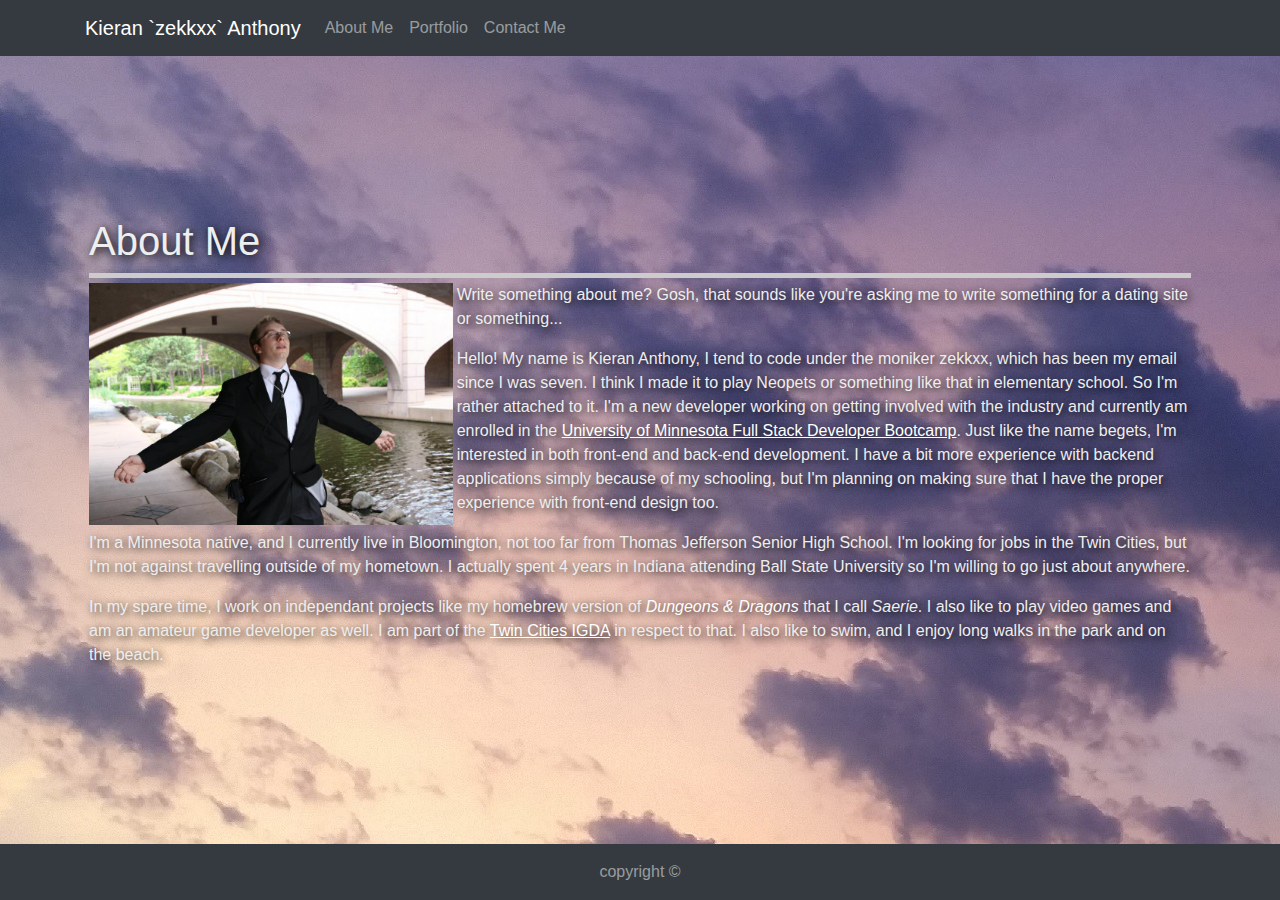
==== index.html @ 17c14c5a "Grabbed Bootstrap-Portfolio and rebranded as my permanent Portfolio." ====
<!DOCTYPE html>
<html>
    <head>
        <title>Kieran Anthony - About Me</title>
        <meta charset="utf-8" />
        <meta lang="en" />
        <link rel="stylesheet" href="assets/css/style.css">
        <link rel="stylesheet" href="https://stackpath.bootstrapcdn.com/bootstrap/4.3.1/css/bootstrap.min.css" integrity="sha384-ggOyR0iXCbMQv3Xipma34MD+dH/1fQ784/j6cY/iJTQUOhcWr7x9JvoRxT2MZw1T" crossorigin="anonymous">
        <script src="https://code.jquery.com/jquery-3.3.1.slim.min.js" integrity="sha384-q8i/X+965DzO0rT7abK41JStQIAqVgRVzpbzo5smXKp4YfRvH+8abtTE1Pi6jizo" crossorigin="anonymous"></script>
        <script src="https://stackpath.bootstrapcdn.com/bootstrap/4.3.1/js/bootstrap.min.js" integrity="sha384-JjSmVgyd0p3pXB1rRibZUAYoIIy6OrQ6VrjIEaFf/nJGzIxFDsf4x0xIM+B07jRM" crossorigin="anonymous"></script>
    </head>
    <body class="d-flex justify-content-between flex-column align-items-center myBody">
        <!--This marks the beginning of the navigation bar-->
        <nav class="fullbar navbar sticky-top navbar-expand-lg navbar-dark bg-dark">
            <div class="container">
                <a class="navbar-brand" href="index.html">Kieran `zekkxx` Anthony</a>
                <button class="navbar-toggler" type="button" data-toggle="collapse" data-target="#navbarSupportedContent" aria-controls="navbarSupportedContent" aria-expanded="false" aria-label="Toggle navigation">
                    <span class="navbar-toggler-icon"></span>
                </button>
                <div class="collapse navbar-collapse" id="navbarSupportedContent">
                    <ul class="navbar-nav">
                        <li class="nav-item">
                            <a class="nav-link" href="index.html">About Me</a>
                        </li>
                        <li class="nav-item">
                            <a class="nav-link" href="portfolio.html">Portfolio</a>
                        </li>
                        <li class="nav-item">
                            <a class="nav-link" href="contact.html">Contact Me</a>
                        </li>
                    </ul>
                </div>
            </div>
        </nav>
        <!--This marks the beginning of the main content-->
        <div class="container mainContent">
            <div class="p-1">
                <h1>About Me</h1>
                <div class="breakBar"></div>
                <img src="assets/images/KieranAnthony.jpg" alt="Kieran Anthony" width="33%" style="float: left" class="mr-1"/>
                <p>Write something about me? Gosh, that sounds like you're asking me to write something for a dating site or something...</p>
                <p>Hello! My name is Kieran Anthony, I tend to code under the moniker zekkxx, which has been my email since I was seven. I think I made it to play Neopets or something like that in elementary school. So I'm rather attached to it. I'm a new developer working on getting involved with the industry and currently am enrolled in the <a target="_blank" href="https://bootcamp.umn.edu/">University of Minnesota Full Stack Developer Bootcamp</a>. Just like the name begets, I'm interested in both front-end and back-end development. I have a bit more experience with backend applications simply because of my schooling, but I'm planning on making sure that I have the proper experience with front-end design too.</p>
                <p>I'm a Minnesota native, and I currently live in Bloomington, not too far from Thomas Jefferson Senior High School. I'm looking for jobs in the Twin Cities, but I'm not against travelling outside of my hometown. I actually spent 4 years in Indiana attending Ball State University so I'm willing to go just about anywhere.</p>
                <p>In my spare time, I work on independant projects like my homebrew version of <a target="_blank" class="hiddenLink" href="http://dnd.wizards.com/"><em>Dungeons & Dragons</em></a> that I call <em>Saerie</em>. I also like to play video games and am an amateur game developer as well. I am part of the <a target="_blank" href="http://www.igdatc.org/">Twin Cities IGDA</a> in respect to that. I also like to swim, and I enjoy long walks in the park and on the beach.</p>
            </div>
        </div>
        <!--This marks the beginning of the footer-->
        <nav class="fullbar navbar navbar-expand-lg navbar-dark bg-dark">
            <span class="navbar-text ml-auto mr-auto">copyright &copy;</span>
        </nav>
        <script src="https://cdnjs.cloudflare.com/ajax/libs/popper.js/1.14.7/umd/popper.min.js" integrity="sha384-UO2eT0CpHqdSJQ6hJty5KVphtPhzWj9WO1clHTMGa3JDZwrnQq4sF86dIHNDz0W1" crossorigin="anonymous"></script>
    </body>
</html>
---- assets/css/style.css ----
html, body{
    height: 100%;
    width: 100%;
}
.myBody{
    background-image: url(../images/Open_Sky.jpg);
}
.fullbar{
    width: 100%;
}
.imgText{
    position: absolute;
    width: 300px;
    bottom: 10%;
    color: white;
    background-color: #4aaaa5;
    transform: translate(-100%, 0%);
    padding-top: 5%;
    padding-bottom: 5%;
}
.imgContainer{
    width: 100%;
    position: relative;
    text-align: center;
}
.breakBar{
    height: 5px;
    margin-bottom: 5px;
    background-color: #cccccc;
}
.mainContent{
    color: #eeeeee;
    text-shadow: 2px 2px 10px black;
}
.mainContent a{
    color: white;
    text-decoration-color: white;
    text-decoration-line: underline;
}
.mainContent a:hover{
    text-decoration: orange;
    text-decoration-line: underline;
    text-shadow: 2px 2px 10px orange;
    color: #dddddd;
}
a.hiddenLink{
    text-decoration: none;
}
a img:hover{
    opacity: 0.7;
    transition: 1s ease;
}
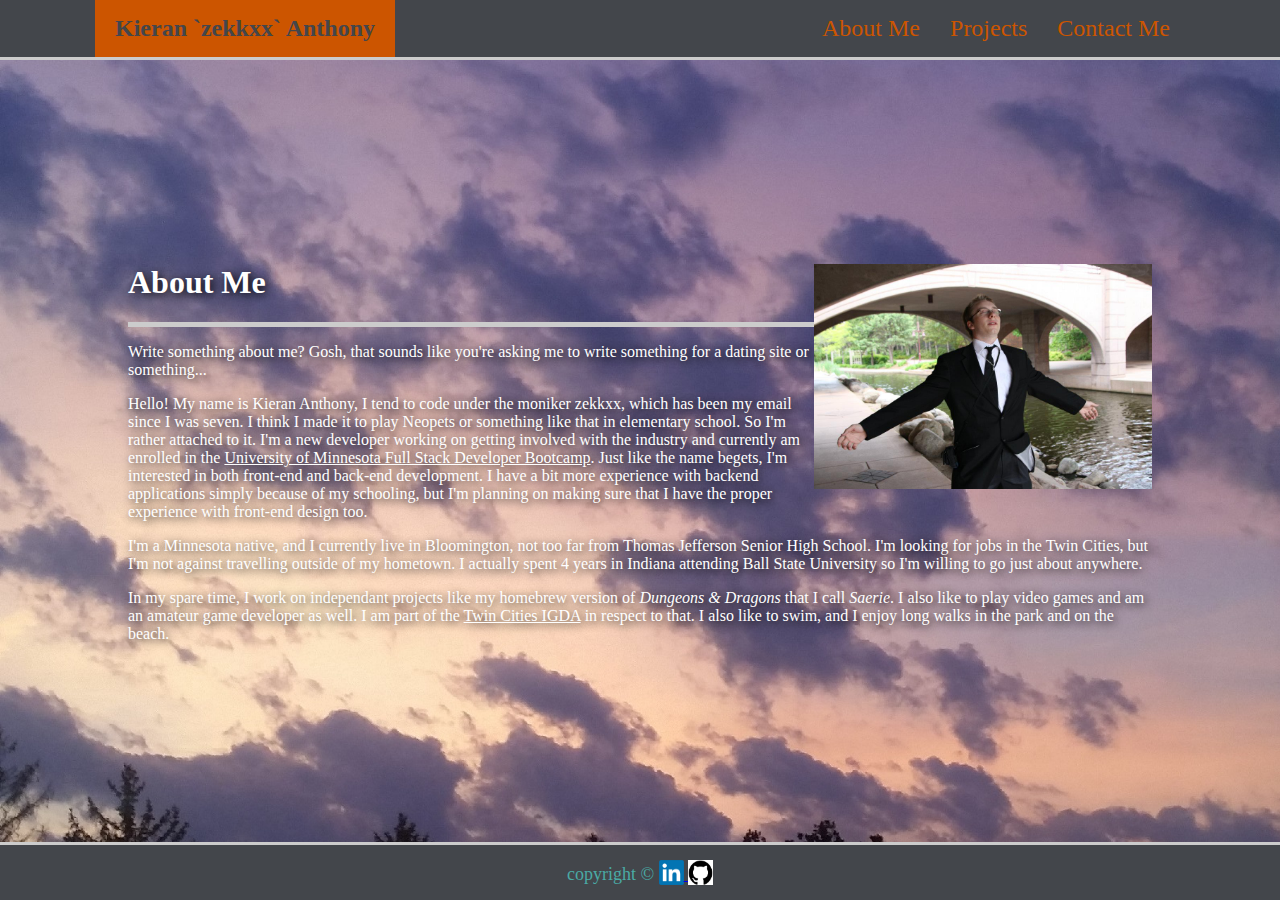
==== commit 048b545c: "Created responsive webpage including navbar without utilizing Bootstrap. Currently dependent upon jQ" ====
--- a/index.html
+++ b/index.html
@@ -1,53 +1,48 @@
 <!DOCTYPE html>
-<html>
-    <head>
-        <title>Kieran Anthony - About Me</title>
-        <meta charset="utf-8" />
-        <meta lang="en" />
-        <link rel="stylesheet" href="assets/css/style.css">
-        <link rel="stylesheet" href="https://stackpath.bootstrapcdn.com/bootstrap/4.3.1/css/bootstrap.min.css" integrity="sha384-ggOyR0iXCbMQv3Xipma34MD+dH/1fQ784/j6cY/iJTQUOhcWr7x9JvoRxT2MZw1T" crossorigin="anonymous">
-        <script src="https://code.jquery.com/jquery-3.3.1.slim.min.js" integrity="sha384-q8i/X+965DzO0rT7abK41JStQIAqVgRVzpbzo5smXKp4YfRvH+8abtTE1Pi6jizo" crossorigin="anonymous"></script>
-        <script src="https://stackpath.bootstrapcdn.com/bootstrap/4.3.1/js/bootstrap.min.js" integrity="sha384-JjSmVgyd0p3pXB1rRibZUAYoIIy6OrQ6VrjIEaFf/nJGzIxFDsf4x0xIM+B07jRM" crossorigin="anonymous"></script>
-    </head>
-    <body class="d-flex justify-content-between flex-column align-items-center myBody">
-        <!--This marks the beginning of the navigation bar-->
-        <nav class="fullbar navbar sticky-top navbar-expand-lg navbar-dark bg-dark">
-            <div class="container">
-                <a class="navbar-brand" href="index.html">Kieran `zekkxx` Anthony</a>
-                <button class="navbar-toggler" type="button" data-toggle="collapse" data-target="#navbarSupportedContent" aria-controls="navbarSupportedContent" aria-expanded="false" aria-label="Toggle navigation">
-                    <span class="navbar-toggler-icon"></span>
-                </button>
-                <div class="collapse navbar-collapse" id="navbarSupportedContent">
-                    <ul class="navbar-nav">
-                        <li class="nav-item">
-                            <a class="nav-link" href="index.html">About Me</a>
-                        </li>
-                        <li class="nav-item">
-                            <a class="nav-link" href="portfolio.html">Portfolio</a>
-                        </li>
-                        <li class="nav-item">
-                            <a class="nav-link" href="contact.html">Contact Me</a>
-                        </li>
-                    </ul>
-                </div>
-            </div>
-        </nav>
-        <!--This marks the beginning of the main content-->
-        <div class="container mainContent">
-            <div class="p-1">
-                <h1>About Me</h1>
-                <div class="breakBar"></div>
-                <img src="assets/images/KieranAnthony.jpg" alt="Kieran Anthony" width="33%" style="float: left" class="mr-1"/>
-                <p>Write something about me? Gosh, that sounds like you're asking me to write something for a dating site or something...</p>
-                <p>Hello! My name is Kieran Anthony, I tend to code under the moniker zekkxx, which has been my email since I was seven. I think I made it to play Neopets or something like that in elementary school. So I'm rather attached to it. I'm a new developer working on getting involved with the industry and currently am enrolled in the <a target="_blank" href="https://bootcamp.umn.edu/">University of Minnesota Full Stack Developer Bootcamp</a>. Just like the name begets, I'm interested in both front-end and back-end development. I have a bit more experience with backend applications simply because of my schooling, but I'm planning on making sure that I have the proper experience with front-end design too.</p>
-                <p>I'm a Minnesota native, and I currently live in Bloomington, not too far from Thomas Jefferson Senior High School. I'm looking for jobs in the Twin Cities, but I'm not against travelling outside of my hometown. I actually spent 4 years in Indiana attending Ball State University so I'm willing to go just about anywhere.</p>
-                <p>In my spare time, I work on independant projects like my homebrew version of <a target="_blank" class="hiddenLink" href="http://dnd.wizards.com/"><em>Dungeons & Dragons</em></a> that I call <em>Saerie</em>. I also like to play video games and am an amateur game developer as well. I am part of the <a target="_blank" href="http://www.igdatc.org/">Twin Cities IGDA</a> in respect to that. I also like to swim, and I enjoy long walks in the park and on the beach.</p>
-            </div>
+<html lang="en">
+<head>
+    <meta charset="UTF-8">
+    <meta name="viewport" content="width=device-width, initial-scale=1.0">
+    <meta http-equiv="X-UA-Compatible" content="ie=edge">
+    <title>Kieran - About Me</title>
+    <link rel="stylesheet" href="assets/css/style.css">
+    <script src="https://ajax.googleapis.com/ajax/libs/jquery/3.3.1/jquery.min.js"></script>
+    <script src="assets/javascript/site.js"></script>
+</head>
+<body>
+    <button class="nav-button" value="open"></button>
+    <!--This marks the beginning of the navigation bar-->
+    <nav>
+        <div class="logo"><a href="#"><b>Kieran `zekkxx` Anthony</b></a></div>
+        <div class="nav-list">
+            <a href="./index.html">About Me</a>
+            <a href="./portfolio.html">Projects</a>
+            <a href="./contact.html">Contact Me</a>
         </div>
-        <!--This marks the beginning of the footer-->
-        <nav class="fullbar navbar navbar-expand-lg navbar-dark bg-dark">
-            <span class="navbar-text ml-auto mr-auto">copyright &copy;</span>
-        </nav>
-        <script src="https://cdnjs.cloudflare.com/ajax/libs/popper.js/1.14.7/umd/popper.min.js" integrity="sha384-UO2eT0CpHqdSJQ6hJty5KVphtPhzWj9WO1clHTMGa3JDZwrnQq4sF86dIHNDz0W1" crossorigin="anonymous"></script>
-    </body>
+    </nav>
+    <!--This marks the beginning of the main content-->
+    <div class="mainContent">
+        <div class="p-1">
+            <img src="assets/images/KieranAnthony.jpg" alt="Kieran Anthony" width="33%" style="float: right"/>
+            <h1>About Me</h1>
+            <div class="breakBar"></div>
+            <p>Write something about me? Gosh, that sounds like you're asking me to write something for a dating site or something...</p>
+            <p>Hello! My name is Kieran Anthony, I tend to code under the moniker zekkxx, which has been my email since I was seven. I think I made it to play Neopets or something like that in elementary school. So I'm rather attached to it. I'm a new developer working on getting involved with the industry and currently am enrolled in the <a target="_blank" href="https://bootcamp.umn.edu/">University of Minnesota Full Stack Developer Bootcamp</a>. Just like the name begets, I'm interested in both front-end and back-end development. I have a bit more experience with backend applications simply because of my schooling, but I'm planning on making sure that I have the proper experience with front-end design too.</p>
+            <p>I'm a Minnesota native, and I currently live in Bloomington, not too far from Thomas Jefferson Senior High School. I'm looking for jobs in the Twin Cities, but I'm not against travelling outside of my hometown. I actually spent 4 years in Indiana attending Ball State University so I'm willing to go just about anywhere.</p>
+            <p>In my spare time, I work on independant projects like my homebrew version of <a target="_blank" class="hiddenLink" href="http://dnd.wizards.com/"><em>Dungeons & Dragons</em></a> that I call <em>Saerie</em>. I also like to play video games and am an amateur game developer as well. I am part of the <a target="_blank" href="http://www.igdatc.org/">Twin Cities IGDA</a> in respect to that. I also like to swim, and I enjoy long walks in the park and on the beach.</p>
+        </div>
+    </div>
+    <!--This marks the beginning of the footer-->
+    <footer>
+        <span>
+            copyright &copy; 
+            <a target="_blank" href="https://www.linkedin.com/in/kieran-anthony-415908b4/">
+                <img class="logoImg" src="assets/images/logo_LinkedIn.png" alt="LinkedIn" height="25px" width="25px">
+            </a>
+            <a target="_blank" href="https://github.com/zekkxx">
+                <img class="logoImg" src="assets/images/logo_Github.png" alt="Github" height="25px" width="25px">
+            </a>
+        </span>
+    </footer>
+</body>
 </html>--- a/assets/css/style.css
+++ b/assets/css/style.css
@@ -1,12 +1,102 @@
 html, body{
     height: 100%;
     width: 100%;
+    margin: 0;
+    padding: 0;
 }
-.myBody{
+html{
     background-image: url(../images/Open_Sky.jpg);
+    background-repeat: no-repeat;
+    background-size: cover;
+    background-attachment: fixed;
 }
-.fullbar{
+body{
+    display: flex;
+    flex-direction: column;
+    justify-content: space-between;
+    align-items: center;
+}
+nav{
+    z-index: 1;
     width: 100%;
+    font-size: 1.5em;
+    background-color: #43464b;
+    display: flex;
+    flex-flow: row wrap;
+    justify-content: space-around;
+    top: 0;
+    position: sticky;
+    position: -webkit-sticky;
+    border-bottom-style: solid;
+    border-bottom-width: 3px;
+    border-bottom-color: #cccccc;
+}
+h2{
+    margin: 0px;
+}
+footer{
+    width: 100%;
+    background-color: #43464b;
+    border-top-style: solid;
+    border-top-width: 3px;
+    border-top-color: #cccccc;
+    color: #4aaaa5;
+    text-align: center;
+    font-size: 18px;
+    padding: 15px 0;
+}
+.logoImg{
+    display: inline;
+    vertical-align: bottom;
+}
+.logo{
+    padding: 15px 0;
+    width: 300px;
+    text-align: center;
+    background-color: #cc5500;
+}
+.logo a{
+    color: #43464b;
+    text-decoration: none;
+}
+.nav-button{
+    display: none;
+    z-index: 2;
+}
+.nav-list{
+    width: 600px;
+    margin: 0;
+    padding: 0;
+    display: flex;
+    flex-flow: row nowrap;
+    justify-content: flex-end;
+}
+.nav-list a{
+    text-decoration: none;
+    color: #cc5500;
+    padding: 15px;
+}
+.nav-list a:hover{
+    background-color: #4aaaa5;
+}
+.mainContent{
+    width: 80%;
+    color: white;
+    text-shadow: 2px 2px 10px black;
+}
+.mainContent a{
+    color: white;
+}
+.mainContent a:hover{
+    text-shadow: 2px 2px 10px #cc5500;
+}
+.hiddenLink{
+    text-decoration: none;
+}
+.breakBar{
+    height: 5px;
+    margin-bottom: 5px;
+    background-color: #cccccc;
 }
 .imgText{
     position: absolute;
@@ -23,30 +113,39 @@
     position: relative;
     text-align: center;
 }
-.breakBar{
-    height: 5px;
-    margin-bottom: 5px;
-    background-color: #cccccc;
+
+@media only screen and (max-width: 900px){
+    .nav-list{
+        justify-content: center;
+    }
 }
-.mainContent{
-    color: #eeeeee;
-    text-shadow: 2px 2px 10px black;
+
+@media only screen and (max-width: 600px){
+    nav{
+        justify-content: center;
+    }
+    .nav-button{
+        display: block;
+        position: fixed;
+        right: 3px;
+        top: 3px;
+        padding: 15px;
+        background-color: #AFE0FF;
+        border: none;
+        outline: none;
+        cursor: pointer;
+    }
+    .nav-list{
+        display: block;
+        padding: 0;
+    }
+    .nav-list a{
+        display: block;
+    }
 }
-.mainContent a{
-    color: white;
-    text-decoration-color: white;
-    text-decoration-line: underline;
+
+@media only screen and (max-width: 320px){
+    .logo{
+        display: none;
+    }
 }
-.mainContent a:hover{
-    text-decoration: orange;
-    text-decoration-line: underline;
-    text-shadow: 2px 2px 10px orange;
-    color: #dddddd;
-}
-a.hiddenLink{
-    text-decoration: none;
-}
-a img:hover{
-    opacity: 0.7;
-    transition: 1s ease;
-}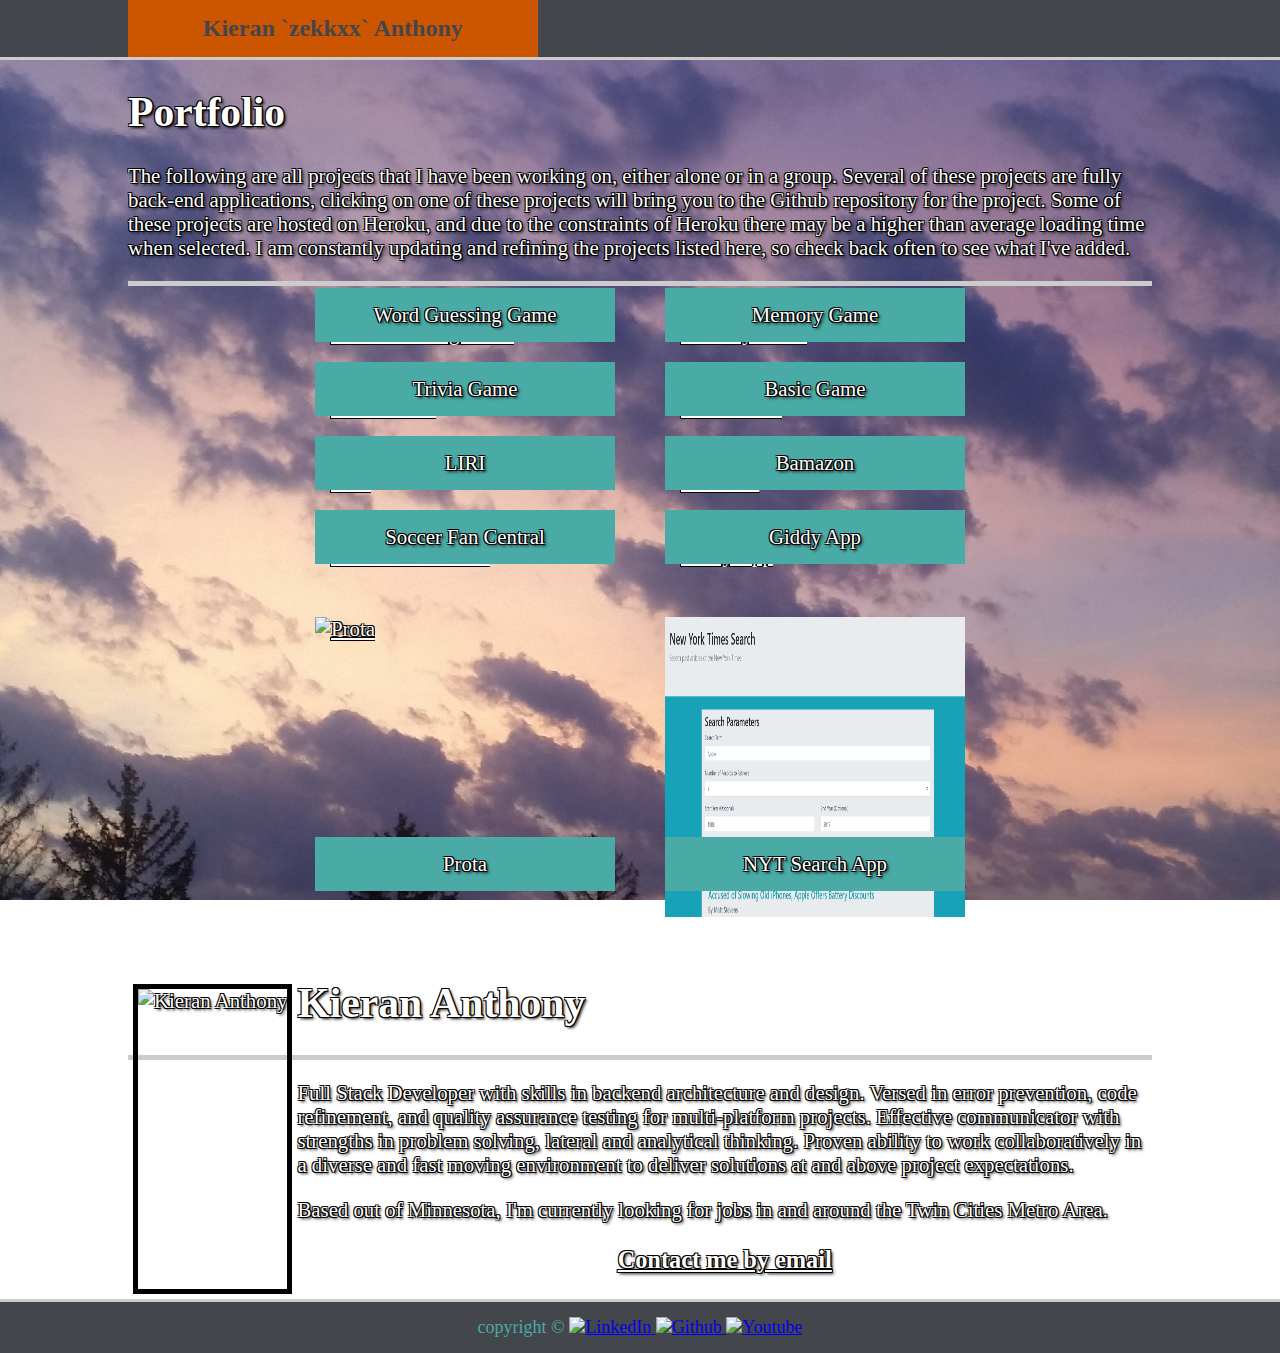
==== commit fea635f7: "Rendering projects dynamically from site.js implemented" ====
--- a/index.html
+++ b/index.html
@@ -4,43 +4,52 @@
     <meta charset="UTF-8">
     <meta name="viewport" content="width=device-width, initial-scale=1.0">
     <meta http-equiv="X-UA-Compatible" content="ie=edge">
-    <title>Kieran - About Me</title>
+    <title>Kieran Anthony</title>
     <link rel="stylesheet" href="assets/css/style.css">
     <script src="https://ajax.googleapis.com/ajax/libs/jquery/3.3.1/jquery.min.js"></script>
     <script src="assets/javascript/site.js"></script>
 </head>
 <body>
-    <button class="nav-button" value="open"></button>
     <!--This marks the beginning of the navigation bar-->
     <nav>
-        <div class="logo"><a href="#"><b>Kieran `zekkxx` Anthony</b></a></div>
-        <div class="nav-list">
-            <a href="./index.html">About Me</a>
-            <a href="./portfolio.html">Projects</a>
-            <a href="./contact.html">Contact Me</a>
+        <div class="nav-container">
+            <div class="logo"><a href="#aboutImg"><b>Kieran `zekkxx` Anthony</b></a></div>
         </div>
     </nav>
     <!--This marks the beginning of the main content-->
     <div class="mainContent">
-        <div class="p-1">
-            <img src="assets/images/KieranAnthony.jpg" alt="Kieran Anthony" width="33%" style="float: right"/>
-            <h1>About Me</h1>
+        <div>
+            <h1>Portfolio</h1>
+            <p>
+                The following are all projects that I have been working on, either alone or in a group.
+                Several of these projects are fully back-end applications, clicking on one of these projects will bring you to the Github repository for the project.
+                Some of these projects are hosted on Heroku, and due to the constraints of Heroku there may be a higher than average loading time when selected.
+                I am constantly updating and refining the projects listed here, so check back often to see what I've added.
+            </p>
             <div class="breakBar"></div>
-            <p>Write something about me? Gosh, that sounds like you're asking me to write something for a dating site or something...</p>
-            <p>Hello! My name is Kieran Anthony, I tend to code under the moniker zekkxx, which has been my email since I was seven. I think I made it to play Neopets or something like that in elementary school. So I'm rather attached to it. I'm a new developer working on getting involved with the industry and currently am enrolled in the <a target="_blank" href="https://bootcamp.umn.edu/">University of Minnesota Full Stack Developer Bootcamp</a>. Just like the name begets, I'm interested in both front-end and back-end development. I have a bit more experience with backend applications simply because of my schooling, but I'm planning on making sure that I have the proper experience with front-end design too.</p>
-            <p>I'm a Minnesota native, and I currently live in Bloomington, not too far from Thomas Jefferson Senior High School. I'm looking for jobs in the Twin Cities, but I'm not against travelling outside of my hometown. I actually spent 4 years in Indiana attending Ball State University so I'm willing to go just about anywhere.</p>
-            <p>In my spare time, I work on independant projects like my homebrew version of <a target="_blank" class="hiddenLink" href="http://dnd.wizards.com/"><em>Dungeons & Dragons</em></a> that I call <em>Saerie</em>. I also like to play video games and am an amateur game developer as well. I am part of the <a target="_blank" href="http://www.igdatc.org/">Twin Cities IGDA</a> in respect to that. I also like to swim, and I enjoy long walks in the park and on the beach.</p>
+            <div id="projectContent"></div>
+        </div>
+        <div>
+            <img id="aboutImg" src="assets/images/KieranAnthony2.jpg" alt="Kieran Anthony"/>
+            <h1>Kieran Anthony</h1>
+            <div class="breakBar"></div>
+            <p>Full Stack Developer with skills in backend architecture and design. Versed in error prevention, code refinement, and quality assurance testing for multi-platform projects. Effective communicator with strengths in problem solving, lateral and analytical thinking. Proven ability to work collaboratively in a diverse and fast moving environment to deliver solutions at and above project expectations.</p>
+            <p>Based out of Minnesota, I'm currently looking for jobs in and around the Twin Cities Metro Area.</p>
+            <h3 class="centered"><a href="mailto:anthony.kieran.r@gmail.com">Contact me by email</a></h3>
         </div>
     </div>
     <!--This marks the beginning of the footer-->
     <footer>
         <span>
-            copyright &copy; 
+            copyright &copy;
             <a target="_blank" href="https://www.linkedin.com/in/kieran-anthony-415908b4/">
-                <img class="logoImg" src="assets/images/logo_LinkedIn.png" alt="LinkedIn" height="25px" width="25px">
+                <img class="logoImg" src="assets/images/logos/logo_LinkedIn.png" alt="LinkedIn" height="25px">
             </a>
             <a target="_blank" href="https://github.com/zekkxx">
-                <img class="logoImg" src="assets/images/logo_Github.png" alt="Github" height="25px" width="25px">
+                <img class="logoImg" src="assets/images/logos/logo_Github.png" alt="Github" height="25px">
+            </a>
+            <a target="_blank" href="https://www.youtube.com/channel/UC3DX7Leok4fRNvY4IXo3MTg/">
+                <img class="logoImg" src="assets/images/logos/logo_Youtube.png" alt="Youtube" height="25px">
             </a>
         </span>
     </footer>
--- a/assets/css/style.css
+++ b/assets/css/style.css
@@ -21,9 +21,6 @@
     width: 100%;
     font-size: 1.5em;
     background-color: #43464b;
-    display: flex;
-    flex-flow: row wrap;
-    justify-content: space-around;
     top: 0;
     position: sticky;
     position: -webkit-sticky;
@@ -45,13 +42,23 @@
     font-size: 18px;
     padding: 15px 0;
 }
+.centered{
+    text-align: center;
+}
+.nav-container{
+    width: 80%;
+    display: flex;
+    flex-flow: row wrap;
+    justify-content: space-between;
+    margin: 0 auto;
+}
 .logoImg{
     display: inline;
     vertical-align: bottom;
 }
 .logo{
     padding: 15px 0;
-    width: 300px;
+    width: 40%;
     text-align: center;
     background-color: #cc5500;
 }
@@ -59,30 +66,16 @@
     color: #43464b;
     text-decoration: none;
 }
-.nav-button{
-    display: none;
-    z-index: 2;
-}
-.nav-list{
-    width: 600px;
-    margin: 0;
-    padding: 0;
-    display: flex;
-    flex-flow: row nowrap;
-    justify-content: flex-end;
-}
-.nav-list a{
-    text-decoration: none;
-    color: #cc5500;
-    padding: 15px;
-}
-.nav-list a:hover{
-    background-color: #4aaaa5;
-}
 .mainContent{
     width: 80%;
     color: white;
-    text-shadow: 2px 2px 10px black;
+    font-size: 1.3em;
+    text-shadow: 
+        2px 2px 3px black,
+        -1px -1px 0 black,
+        1px -1px 0 black,
+        -1px 1px 0 black,
+        1px 1px 0 black;
 }
 .mainContent a{
     color: white;
@@ -90,13 +83,16 @@
 .mainContent a:hover{
     text-shadow: 2px 2px 10px #cc5500;
 }
-.hiddenLink{
-    text-decoration: none;
-}
 .breakBar{
     height: 5px;
     margin-bottom: 5px;
     background-color: #cccccc;
+}
+#projectContent{
+    display: flex;
+    flex-flow: row wrap;
+    justify-content: center;
+    padding: 5px;
 }
 .imgText{
     position: absolute;
@@ -104,43 +100,47 @@
     bottom: 10%;
     color: white;
     background-color: #4aaaa5;
-    transform: translate(-100%, 0%);
     padding-top: 5%;
     padding-bottom: 5%;
+    text-align: center;
+    left: 0;
 }
 .imgContainer{
-    width: 100%;
+    width: 300px;
+    margin: 25px;
     position: relative;
-    text-align: center;
+}
+.imgContainer img{
+    height: 300px;
+    width: 300px;
+}
+#aboutImg{
+    float: left;
+    height: 300px;
+    width: auto;
+    margin: 5px;
+    border: 5px solid black;
 }
 
 @media only screen and (max-width: 900px){
-    .nav-list{
+    nav{
+        position: fixed;
+    }
+    .nav-container{
+        width: 100%;
         justify-content: center;
+    }
+    .logo{
+        width: 100%;
+    }
+    .mainContent{
+        margin-top: 20%;
     }
 }
 
 @media only screen and (max-width: 600px){
     nav{
         justify-content: center;
-    }
-    .nav-button{
-        display: block;
-        position: fixed;
-        right: 3px;
-        top: 3px;
-        padding: 15px;
-        background-color: #AFE0FF;
-        border: none;
-        outline: none;
-        cursor: pointer;
-    }
-    .nav-list{
-        display: block;
-        padding: 0;
-    }
-    .nav-list a{
-        display: block;
     }
 }
 
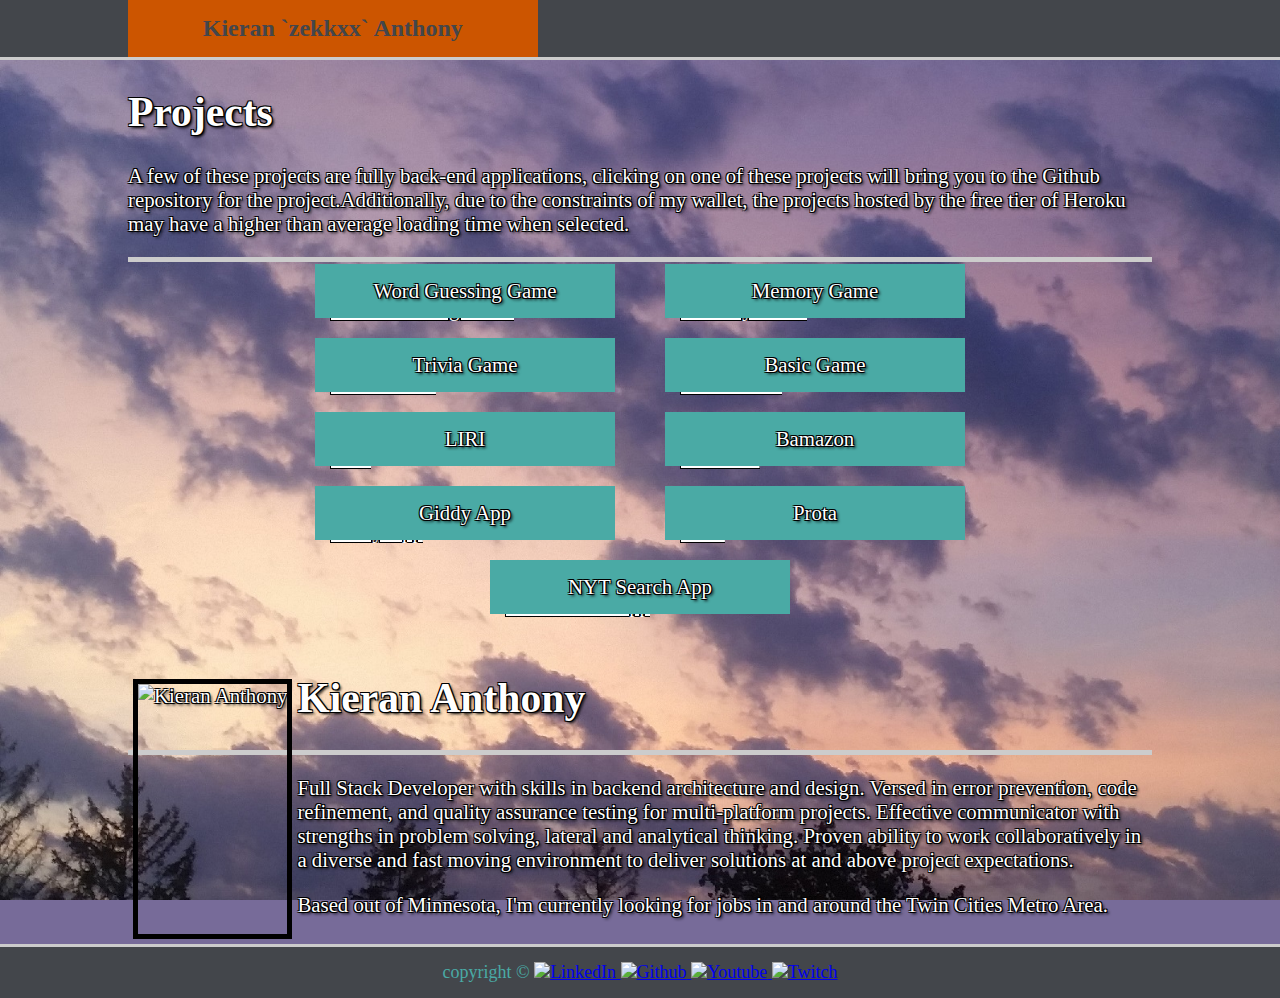
==== commit d8ccbf62: "Factored out html about me section into dynamic JS rendering" ====
--- a/index.html
+++ b/index.html
@@ -13,31 +13,11 @@
     <!--This marks the beginning of the navigation bar-->
     <nav>
         <div class="nav-container">
-            <div class="logo"><a href="#aboutImg"><b>Kieran `zekkxx` Anthony</b></a></div>
+            <div class="logo"><a id="logo-link" href="#aboutImg"><b>Kieran `zekkxx` Anthony</b></a></div>
         </div>
     </nav>
     <!--This marks the beginning of the main content-->
-    <div class="mainContent">
-        <div>
-            <h1>Portfolio</h1>
-            <p>
-                The following are all projects that I have been working on, either alone or in a group.
-                Several of these projects are fully back-end applications, clicking on one of these projects will bring you to the Github repository for the project.
-                Some of these projects are hosted on Heroku, and due to the constraints of Heroku there may be a higher than average loading time when selected.
-                I am constantly updating and refining the projects listed here, so check back often to see what I've added.
-            </p>
-            <div class="breakBar"></div>
-            <div id="projectContent"></div>
-        </div>
-        <div>
-            <img id="aboutImg" src="assets/images/KieranAnthony2.jpg" alt="Kieran Anthony"/>
-            <h1>Kieran Anthony</h1>
-            <div class="breakBar"></div>
-            <p>Full Stack Developer with skills in backend architecture and design. Versed in error prevention, code refinement, and quality assurance testing for multi-platform projects. Effective communicator with strengths in problem solving, lateral and analytical thinking. Proven ability to work collaboratively in a diverse and fast moving environment to deliver solutions at and above project expectations.</p>
-            <p>Based out of Minnesota, I'm currently looking for jobs in and around the Twin Cities Metro Area.</p>
-            <h3 class="centered"><a href="mailto:anthony.kieran.r@gmail.com">Contact me by email</a></h3>
-        </div>
-    </div>
+    <div id="main" class="mainContent"></div>
     <!--This marks the beginning of the footer-->
     <footer>
         <span>
@@ -51,6 +31,9 @@
             <a target="_blank" href="https://www.youtube.com/channel/UC3DX7Leok4fRNvY4IXo3MTg/">
                 <img class="logoImg" src="assets/images/logos/logo_Youtube.png" alt="Youtube" height="25px">
             </a>
+            <a target="_blank" href="twitch.tv/mizakuma/">
+                <img class="logoImg" src="assets/images/logos/logo_Twitch.png" alt="Twitch" height="25px">
+            </a>
         </span>
     </footer>
 </body>
--- a/assets/css/style.css
+++ b/assets/css/style.css
@@ -6,6 +6,7 @@
 }
 html{
     background-image: url(../images/Open_Sky.jpg);
+    background-color: #776B99;
     background-repeat: no-repeat;
     background-size: cover;
     background-attachment: fixed;
@@ -88,7 +89,7 @@
     margin-bottom: 5px;
     background-color: #cccccc;
 }
-#projectContent{
+.projectContent{
     display: flex;
     flex-flow: row wrap;
     justify-content: center;
@@ -116,7 +117,7 @@
 }
 #aboutImg{
     float: left;
-    height: 300px;
+    height: 250px;
     width: auto;
     margin: 5px;
     border: 5px solid black;
@@ -144,8 +145,8 @@
     }
 }
 
-@media only screen and (max-width: 320px){
-    .logo{
-        display: none;
+@media only screen and (max-width: 400px){
+    html{
+        background-image: none;
     }
 }
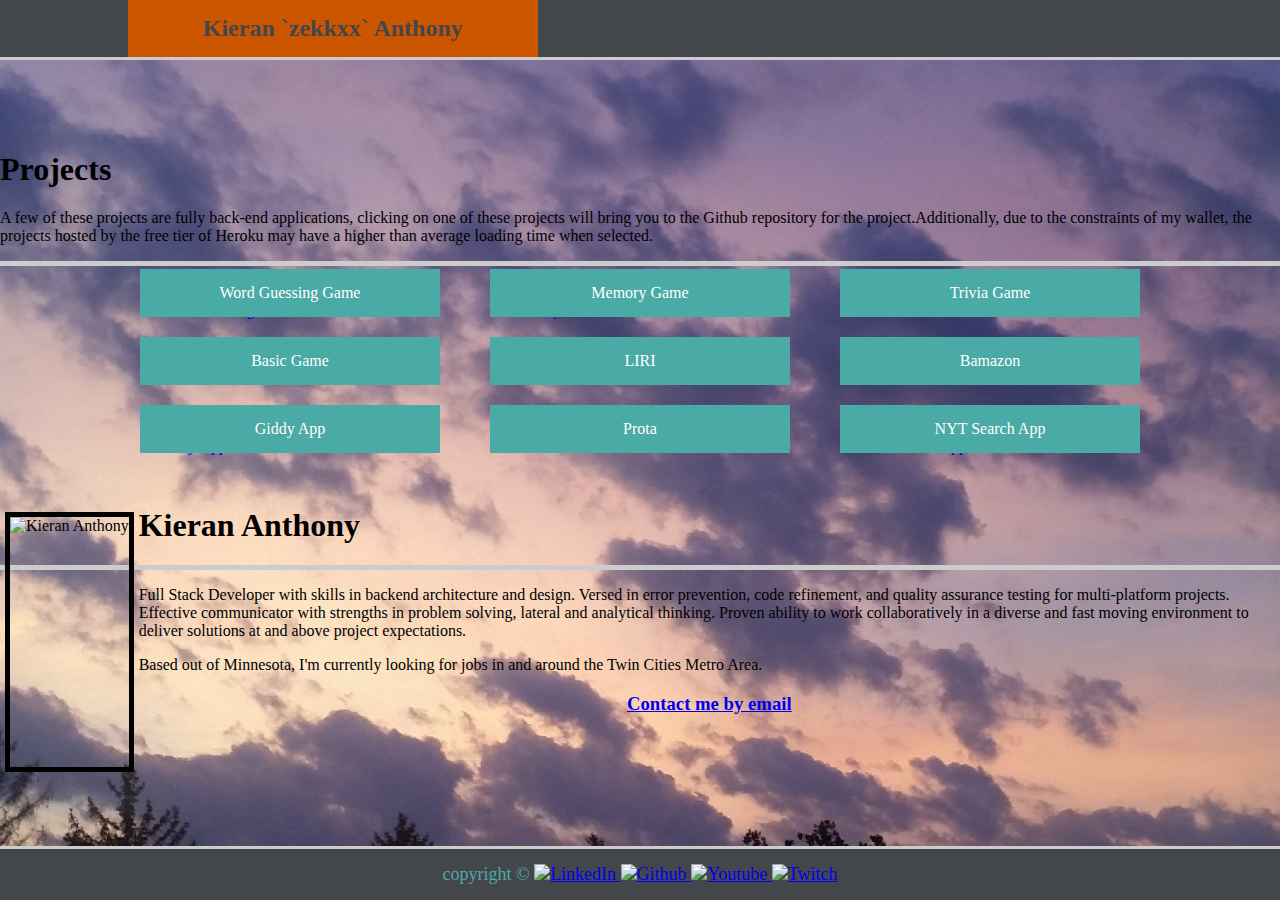
==== commit d00c92bf: "Smooth scrolling no longer reliant upon jQuery" ====
--- a/index.html
+++ b/index.html
@@ -6,7 +6,6 @@
     <meta http-equiv="X-UA-Compatible" content="ie=edge">
     <title>Kieran Anthony</title>
     <link rel="stylesheet" href="assets/css/style.css">
-    <script src="https://ajax.googleapis.com/ajax/libs/jquery/3.3.1/jquery.min.js"></script>
     <script src="assets/javascript/site.js"></script>
 </head>
 <body>
@@ -17,7 +16,7 @@
         </div>
     </nav>
     <!--This marks the beginning of the main content-->
-    <div id="main" class="mainContent"></div>
+    <div id="main"></div>
     <!--This marks the beginning of the footer-->
     <footer>
         <span>
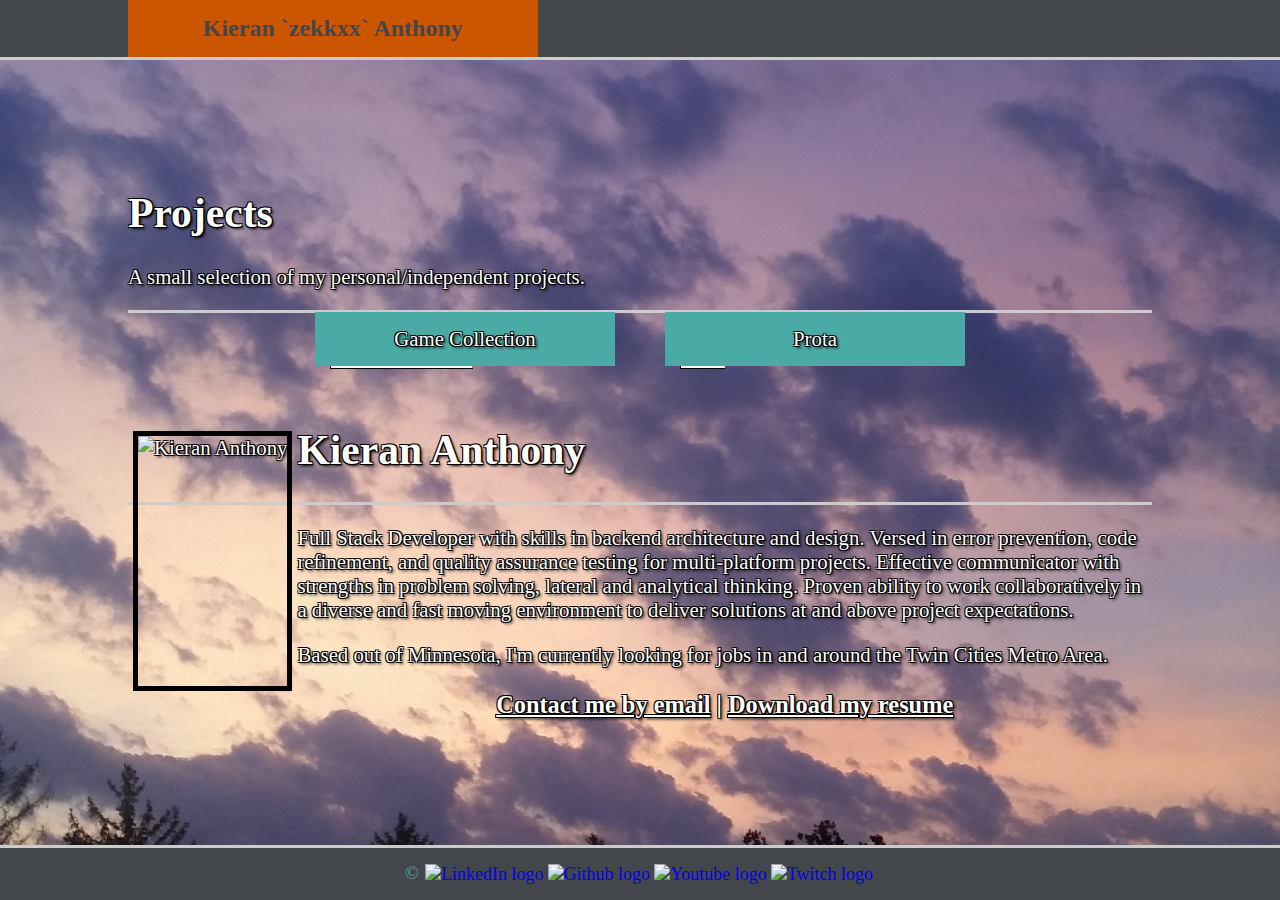
==== commit 416e397f: "Refactored HTML quite a bit, small adjustments to descriptive sections." ====
--- a/index.html
+++ b/index.html
@@ -9,31 +9,14 @@
     <script src="assets/javascript/site.js"></script>
 </head>
 <body>
-    <!--This marks the beginning of the navigation bar-->
     <nav>
         <div class="nav-container">
-            <div class="logo"><a id="logo-link" href="#aboutImg"><b>Kieran `zekkxx` Anthony</b></a></div>
+            <div class="logo"><a id="logoLink" href="#aboutImg"><b>Kieran `zekkxx` Anthony</b></a></div>
         </div>
     </nav>
-    <!--This marks the beginning of the main content-->
     <div id="main"></div>
-    <!--This marks the beginning of the footer-->
-    <footer>
-        <span>
-            copyright &copy;
-            <a target="_blank" href="https://www.linkedin.com/in/kieran-anthony-415908b4/">
-                <img class="logoImg" src="assets/images/logos/logo_LinkedIn.png" alt="LinkedIn" height="25px">
-            </a>
-            <a target="_blank" href="https://github.com/zekkxx">
-                <img class="logoImg" src="assets/images/logos/logo_Github.png" alt="Github" height="25px">
-            </a>
-            <a target="_blank" href="https://www.youtube.com/channel/UC3DX7Leok4fRNvY4IXo3MTg/">
-                <img class="logoImg" src="assets/images/logos/logo_Youtube.png" alt="Youtube" height="25px">
-            </a>
-            <a target="_blank" href="twitch.tv/mizakuma/">
-                <img class="logoImg" src="assets/images/logos/logo_Twitch.png" alt="Twitch" height="25px">
-            </a>
-        </span>
+    <footer id="pageFooter">
+        &copy;
     </footer>
 </body>
 </html>--- a/assets/css/style.css
+++ b/assets/css/style.css
@@ -1,23 +1,26 @@
-html, body{
+html, body {
     height: 100%;
     width: 100%;
     margin: 0;
     padding: 0;
 }
-html{
+
+html {
     background-image: url(../images/Open_Sky.jpg);
     background-color: #776B99;
     background-repeat: no-repeat;
     background-size: cover;
     background-attachment: fixed;
 }
-body{
+
+body {
     display: flex;
     flex-direction: column;
     justify-content: space-between;
     align-items: center;
 }
-nav{
+
+nav {
     z-index: 1;
     width: 100%;
     font-size: 1.5em;
@@ -29,10 +32,8 @@
     border-bottom-width: 3px;
     border-bottom-color: #cccccc;
 }
-h2{
-    margin: 0px;
-}
-footer{
+
+footer {
     width: 100%;
     background-color: #43464b;
     border-top-style: solid;
@@ -43,31 +44,81 @@
     font-size: 18px;
     padding: 15px 0;
 }
-.centered{
+
+.centered {
     text-align: center;
 }
-.nav-container{
+
+.vert-align-middle {
+    vertical-align: middle;
+}
+
+.no-link-decoration {
+    text-decoration: none;
+}
+
+.nav-container {
     width: 80%;
     display: flex;
     flex-flow: row wrap;
     justify-content: space-between;
     margin: 0 auto;
 }
-.logoImg{
-    display: inline;
-    vertical-align: bottom;
+
+.img-link {
+    vertical-align: middle;
+    text-decoration: none;
 }
-.logo{
+
+.logo {
     padding: 15px 0;
     width: 40%;
     text-align: center;
     background-color: #cc5500;
 }
-.logo a{
+
+.logo a {
     color: #43464b;
     text-decoration: none;
 }
-.mainContent{
+
+.breakbar {
+    height: 3px;
+    margin-bottom: 2px;
+    background-color: #cccccc;
+}
+
+.project-content {
+    display: flex;
+    flex-flow: row wrap;
+    justify-content: center;
+    padding: 5px;
+}
+
+.img-text {
+    position: absolute;
+    width: 300px;
+    bottom: 10%;
+    color: white;
+    background-color: #4aaaa5;
+    padding-top: 5%;
+    padding-bottom: 5%;
+    text-align: center;
+    left: 0;
+}
+
+.img-container {
+    width: 300px;
+    margin: 25px;
+    position: relative;
+}
+
+.img-container img {
+    height: 300px;
+    width: 300px;
+}
+
+#main {
     width: 80%;
     color: white;
     font-size: 1.3em;
@@ -78,44 +129,16 @@
         -1px 1px 0 black,
         1px 1px 0 black;
 }
-.mainContent a{
+
+#main a {
     color: white;
 }
-.mainContent a:hover{
+
+#main a:hover {
     text-shadow: 2px 2px 10px #cc5500;
 }
-.breakBar{
-    height: 5px;
-    margin-bottom: 5px;
-    background-color: #cccccc;
-}
-.projectContent{
-    display: flex;
-    flex-flow: row wrap;
-    justify-content: center;
-    padding: 5px;
-}
-.imgText{
-    position: absolute;
-    width: 300px;
-    bottom: 10%;
-    color: white;
-    background-color: #4aaaa5;
-    padding-top: 5%;
-    padding-bottom: 5%;
-    text-align: center;
-    left: 0;
-}
-.imgContainer{
-    width: 300px;
-    margin: 25px;
-    position: relative;
-}
-.imgContainer img{
-    height: 300px;
-    width: 300px;
-}
-#aboutImg{
+
+#aboutImg {
     float: left;
     height: 250px;
     width: auto;
@@ -124,24 +147,33 @@
 }
 
 @media only screen and (max-width: 900px){
-    nav{
+    nav {
         position: fixed;
+        width:100%;
     }
-    .nav-container{
+
+    .nav-container {
         width: 100%;
         justify-content: center;
     }
-    .logo{
+
+    .logo {
         width: 100%;
     }
-    .mainContent{
+
+    #main {
         margin-top: 20%;
     }
 }
 
 @media only screen and (max-width: 600px){
-    nav{
+    nav {
         justify-content: center;
+        width:100%;
+    }
+    
+    #aboutMe {
+        padding-top: 75px;
     }
 }
 
